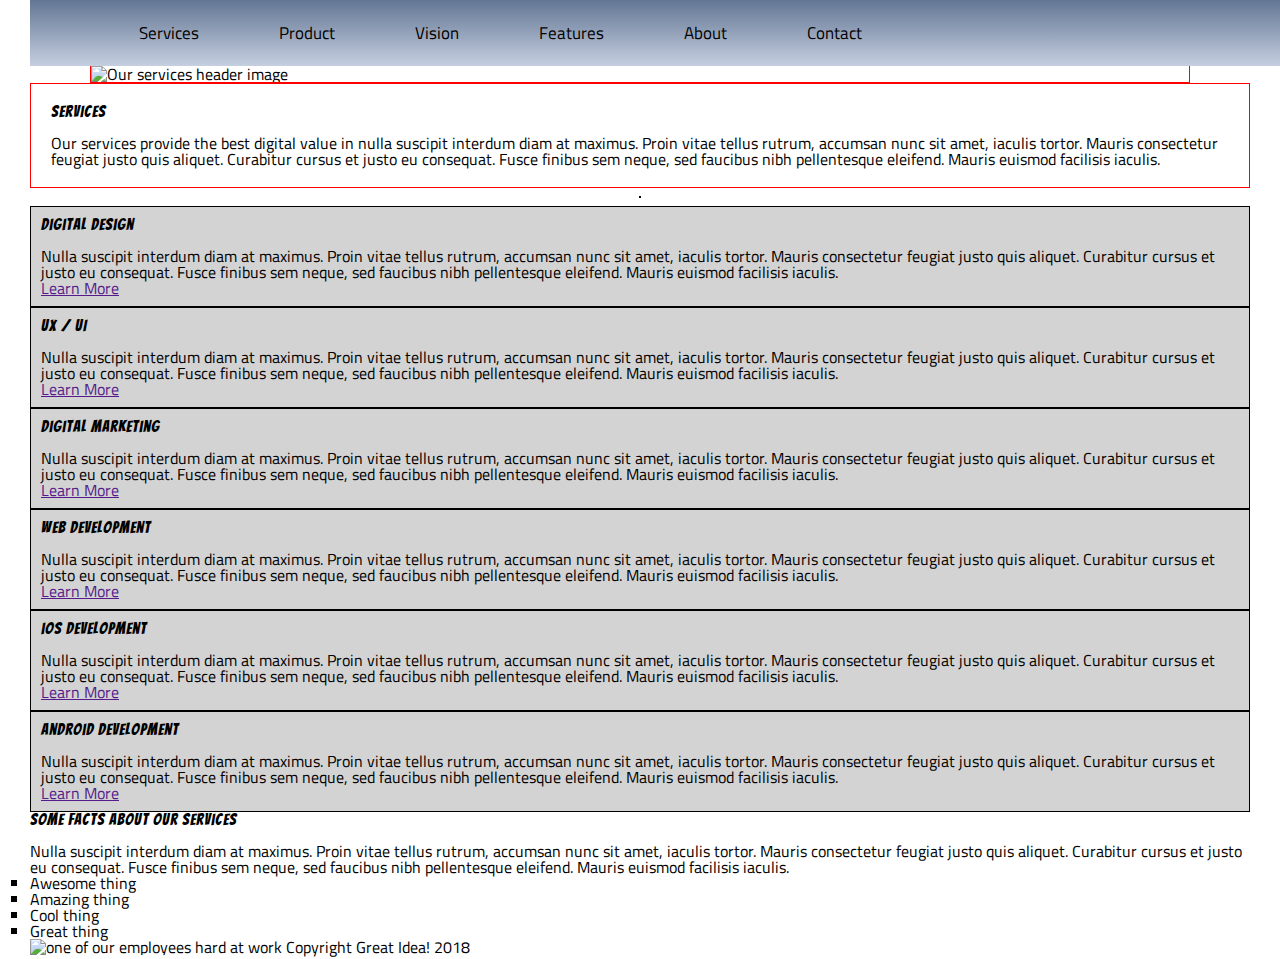
==== great-idea/services.html @ d4d42437 "Started on services page, still needs work" ====
<!doctype html>

<html lang="en">
<head>
  <meta charset="utf-8">

  <title>Great Idea!</title>
  <link href="https://fonts.googleapis.com/css?family=Karla" rel="stylesheet">
  <link rel="stylesheet" href="css/index.css">
  <link rel="stylesheet" href="https://cdnjs.cloudflare.com/ajax/libs/font-awesome/4.7.0/css/font-awesome.min.css">
  <link href="https://fonts.googleapis.com/css?family=Bangers|Titillium+Web" rel="stylesheet">
  <link rel="stylesheet" href="css/index.css">
  <link rel="stylesheet" href="css/services.css">

  <!--[if lt IE 9]>
    <script src="https://cdnjs.cloudflare.com/ajax/libs/html5shiv/3.7.3/html5shiv.js"></script>
  <![endif]-->
</head>

<body>
<main>
  
    <!--START - Top nav code-->
    <div class="wrapper">
        <nav class="topnav">
          <ul>
            <li><a class="navItem grow" href="#services">Services</a></li>
            <li><a class="navItem grow" href="#product">Product</a></li>
            <li><a class="navItem grow" href="#vision">Vision</a></li>
            <li><a class="navItem grow" href="#features">Features</a></li>
            <li><a class="navItem grow" href="#about">About</a></li>
            <li><a class="navItem grow" href="#contact">Contact</a></li>   
          </ul>
            <ul>
                <a href="http://127.0.0.1:5500/great-idea/index.html"><li class="topRightLogo"></li></a>
              
            </ul>
        </nav>
        
        <nav id="topnavRD_close" class="topnavRD_closed">
            <ul>

            </ul>
              <ul>
                <a href="http://127.0.0.1:5500/great-idea/index.html"><li class="topRightLogo"></li></a>
              
                <li class="buttonRD">
                    <button onclick="myFunction()" class="bars grow " href="#navigation-main" aria-label="Skip to main navigation">
                        <i class="fa fa-bars fa-4x" aria-hidden="true"></i>
                    </button>
                </li>
                
              </ul>
          </nav>

          <nav id="topnavRD_open" class="topnavRD_open">
              <ul>
                <li><a class="navItem grow" href="http://127.0.0.1:5500/great-idea/services.html">Services</a></li>
                <li><a class="navItem grow" href="#product">Product</a></li>
                <li><a class="navItem grow" href="#vision">Vision</a></li>
                <li><a class="navItem grow" href="#features">Features</a></li>
                <li><a class="navItem grow" href="#about">About</a></li>
                <li><a class="navItem grow" href="#contact">Contact</a></li>   
              </ul>
                <ul>
                  <li class="topRightLogo"></li>
                  <li class="buttonRD">
                      <button onclick="myFunction()" class="bars grow " href="#navigation-main" aria-label="Skip to main navigation">
                          <i class="fa fa-bars fa-4x" aria-hidden="true"></i>
                      </button>
                  </li>
                  
                </ul>
            </nav>
      </div>

      <script>
          function myFunction() {
            var x = document.getElementById("topnavRD_open");
            if (x.style.display === "none") {
              x.style.display = "flex";
            } else {
              x.style.display = "none";
            }
            
          }
  
        </script>
  <!-- END nav section -->
  <!-- START header section -->
  <header>
    
    <img class="services-header-img center" src="img/services-header.jpg" alt="Our services header image">
    <article class="myArticle">
        <h4>Services</h4>
        <p>Our services provide the best 
          digital value in nulla suscipit interdum diam at maximus. 
          Proin vitae tellus rutrum, accumsan nunc sit amet, iaculis 
          tortor. Mauris consectetur feugiat justo quis aliquet. 
          Curabitur cursus et justo eu consequat. Fusce finibus sem 
          neque, sed faucibus nibh pellentesque eleifend. Mauris 
          euismod facilisis iaculis.
        </p>
    </article>
    <hr class="myhr">
  </header>
  <!-- END header section -->
  
  <section class="gridContainer">
      
    <article class="card">
      <h4>Digital Design</h4>
      <p>
          Nulla suscipit interdum diam at maximus. Proin vitae tellus rutrum, accumsan nunc sit amet, iaculis tortor. Mauris consectetur feugiat justo quis aliquet. Curabitur cursus et justo eu consequat. Fusce finibus sem neque, sed faucibus nibh pellentesque
          eleifend. Mauris euismod facilisis iaculis.
      </p>
      <a class="myBtn" href="">Learn More</a>
    </article>
    
    <article class="card">
      <h4>UX / UI</h4>
      <p>
        Nulla suscipit interdum diam at maximus. Proin vitae tellus rutrum, accumsan nunc sit amet, iaculis tortor. Mauris consectetur feugiat justo quis aliquet. Curabitur cursus et justo eu consequat. Fusce finibus sem neque, sed faucibus nibh pellentesque
        eleifend. Mauris euismod facilisis iaculis.
      </p>   
      <a class="myBtn" href="">Learn More</a>
    </article>
  
    <article class="card">
      <h4>Digital Marketing</h4> 
      <p>
        Nulla suscipit interdum diam at maximus. Proin vitae tellus rutrum, accumsan nunc sit amet, iaculis tortor. Mauris consectetur feugiat justo quis aliquet. Curabitur cursus et justo eu consequat. Fusce finibus sem neque, sed faucibus nibh pellentesque
        eleifend. Mauris euismod facilisis iaculis.
      </p>
      <a class="myBtn" href="">Learn More</a>
    </article>
    
    <article class="card">
      <h4>Web Development</h4>
      <p>
          Nulla suscipit interdum diam at maximus. Proin vitae tellus rutrum, accumsan nunc sit amet, iaculis tortor. Mauris consectetur feugiat justo quis aliquet. Curabitur cursus et justo eu consequat. Fusce finibus sem neque, sed faucibus nibh pellentesque
          eleifend. Mauris euismod facilisis iaculis.
      </p>
      <a class="myBtn" href="">Learn More</a>
    </article>
    
    <article class="card">
        <h4>iOS Development</h4>
        <p>
            Nulla suscipit interdum diam at maximus. Proin vitae tellus rutrum, accumsan nunc sit amet, iaculis tortor. Mauris consectetur feugiat justo quis aliquet. Curabitur cursus et justo eu consequat. Fusce finibus sem neque, sed faucibus nibh pellentesque
            eleifend. Mauris euismod facilisis iaculis.
        </p> 
      <a class="myBtn" href="">Learn More</a>
    </article>
    
    <article class="card">
      <h4>Android Development</h4>
      <p>
          Nulla suscipit interdum diam at maximus. Proin vitae tellus rutrum, accumsan nunc sit amet, iaculis tortor. Mauris consectetur feugiat justo quis aliquet. Curabitur cursus et justo eu consequat. Fusce finibus sem neque, sed faucibus nibh pellentesque
          eleifend. Mauris euismod facilisis iaculis.
      </p>  
      <a class="myBtn" href="">Learn More</a>
    </article>
  </section>

  <footer>
    <article>
      <h4>Some Facts About Our Services</h4>

      <p>
          Nulla suscipit interdum diam at maximus. Proin vitae tellus rutrum, accumsan nunc sit amet, iaculis tortor. Mauris consectetur feugiat justo quis aliquet. Curabitur cursus et justo eu consequat. Fusce finibus sem neque, sed faucibus nibh pellentesque
          eleifend. Mauris euismod facilisis iaculis.
      </p>
    </article>
    <ul>
      <li>Awesome thing</li>
      <li>Amazing thing</li>
      <li>Cool thing</li>
      <li>Great thing</li>
    </ul>

    <img class="services-info-img" src="img/services-info.png" alt="one of our employees hard at work">

    Copyright Great Idea! 2018
  </footer>
</main>
</body>

</html>
---- great-idea/css/index.css ----
/* http://meyerweb.com/eric/tools/css/reset/ 
   v2.0 | 20110126
   License: none (public domain)
*/

html, body, div, span, applet, object, iframe,
h1, h2, h3, h4, h5, h6, p, blockquote, pre,
a, abbr, acronym, address, big, cite, code,
del, dfn, em, img, ins, kbd, q, s, samp,
small, strike, strong, sub, sup, tt, var,
b, u, i, center,
dl, dt, dd, ol, ul, li,
fieldset, form, label, legend,
table, caption, tbody, tfoot, thead, tr, th, td,
article, aside, canvas, details, embed, 
figure, figcaption, footer, header, hgroup, 
menu, nav, output, ruby, section, summary,
time, mark, audio, video {
	margin: 0;
	padding: 0;
	border: 0;
	font-size: 100%;
	font: inherit;
	vertical-align: baseline;
}
/* HTML5 display-role reset for older browsers */
article, aside, details, figcaption, figure, 
footer, header, hgroup, menu, nav, section {
	display: block;
}
body {
	line-height: 1;
}
ol, ul {
	list-style: none;
}
blockquote, q {
	quotes: none;
}
blockquote:before, blockquote:after,
q:before, q:after {
	content: '';
	content: none;
}
table {
	border-collapse: collapse;
	border-spacing: 0;
}

/* Set every element's box-sizing to border-box */
* {
    box-sizing: border-box;
}

html, body {
    height: 100%;
    font-family: 'Titillium Web', sans-serif;
}

h1, h2, h3, h4, h5 {
    font-family: 'Bangers', cursive;
    letter-spacing: 1px;
    margin-bottom: 15px;
}

/* Copy and paste your work from yesterday here and start to refactor into flexbox */



.mainContainer{
	margin-left:70px;
	margin-right:70px;
	
}

/* START - Top Nav CSS */

.wrapper nav{
	width: 100%;
	position: fixed;
	color: black;

  }

  /* menu base styles */
  
  nav{
	background-image: -o-linear-gradient(bottom, #637694 0%, #C5CFE0 100%);
	background-image: -moz-linear-gradient(bottom, #637694 0%, #C5CFE0 100%);
	background-image: -webkit-linear-gradient(bottom, #637694 0%, #C5CFE0 100%);
	background-image: -ms-linear-gradient(bottom, #637694 0%, #C5CFE0 100%);
	background-image: linear-gradient(to bottom, #637694 0%, #C5CFE0 100%);
	
	display: flex;
	flex-flow: row wrap;
	align-items: center;
	justify-content: space-around;
	flex-grow: 1;
  }
  
  nav ul{
	justify-content: space-around;
	flex-wrap: wrap;
	list-style-type: none;
	padding: 0;
  }
  
  nav a{
	text-decoration: none;
	text-align: center;
	color: black;
	display: block;
	padding: 10px;
  }
  
  nav a:hover{

  }

  .buttonRD button{
	all: unset;
	
	
  }

  .buttonRD{
	margin: 0 auto;
	/* doesn't work = align-content: center;*/
	margin-left: 50px;
	
	}
	
	.topnavRD_closed{
		display: flex;
	}

/* START - media queries */
@media screen and (max-width: 768px){
	nav{
		justify-content: center;
		
	}

	.topRightLogo{
		display: flex;
	}
	.topnav{
		display: none;
	}

	.topnavRD_open{
		display: none;
	}

}
@media screen and (min-width: 768px){
	nav ul{
		display: flex;
		justify-content: space-around;
		
	}

	nav li{
		/*flex: 1 1 0;*/
		height: 100%;
		flex: 0 0 100px;
	}

	nav{
		
	}

	.topRightLogo{
		display: flex;
	}

	.topnavRD_open{
		display: none;
	}

	.topnavRD_closed{
		display: none;
	}

	.logo-right{
		margin-right: 30px;
	}
	
}

@media screen and (max-width: 944px){
	.topSection{
		display: flex;
		
		flex-direction: column;	
		
	}
	.slogan{
		
		align-self: center;
		min-width: 256px;
	}
	.logo-right{
		
		align-self: center;
		width: 397px;
		margin-right: 0px;
		min-width: 382px;
	}
	.circle{
		margin-left: 0px;
	}

	.midSection{
		flex-direction: column;
	}
	.topSectionLeft{
		align-self: center;
		justify-self: center;
		min-width: 500px;
		padding: 0;
		
	}

	.topSectionRight{
		align-self: center;
		justify-self: center;
		min-width: 500px;
		padding: 0;
	}

	.botMainSection{
		display: flexbox;
		flex-direction: column;
	}

	.botSectionLeft{
		align-self: center;
		
		min-width: 500px;
	}

	.botSectionCenter{
		margin: auto;
		
		min-width: 500px;
	}

	.botSectionRight{
		align-self: center;
		
		min-width: 500px;
	}

}
/* END - media queries */

.topnav{
	
}

.topnav a {
	color: black;
	text-align: center;
	text-decoration: none;
	font-size: 17px;
	margin-top: 10px;
}

.topnav a:hover {
	color: black;
}

.topnav a.active {
	color: white;
}

.navItem{
	padding-bottom: 20px;
	margin: 0 30px 0 30px;
}

.topRightLogo{
	background-image: url("../img/logo.png");
  	background-repeat: no-repeat;
  	background-position: center;
  	z-index: 20;
	
    width: 183px;
	height: 36px;
	flex: 1 1 0;
	justify-content: space-evenly;
	
	
}

.grow { transition: all .2s ease-in-out; }
.grow:hover { transform: scale(1.5); }

/* END - Top Nav CSS */


/* START - CSS for positioning the slogan and start button     */
.topSection{
	padding-top: 60px;
	margin-left: 0px;
	display: flex;
	justify-content: space-around;
}

.slogan{
	text-align: center;
	font-size: 60px;
	margin-top: 100px;
	
	width: 175px;
	flex:1;
}

.sloganFine{
	
	padding-left: 0px;
	padding-top: 20px;
	
}

.startbutton{
	width: 150px;
	height: 20px;
	margin-left: 0px;
	box-sizing: border-box;
}

.blockText{
	margin-left: auto;
	margin-right: auto;
	width: 4em;
	text-align: center;
}
/* END - CSS for positioning the slogan and start button */

/* START - css for positioning the circle logo */
.logo-right{
	margin-top: 40px;

	background-image: url("../img/header-img.png");
	background-repeat: no-repeat;
	background-position: right top;
	width: 379px;
	height: 379px;
	
  flex: 1 auto;
	
}

.circle {
	border-radius: 50px;
	
	
}
/* END - css for positioning the circle logo */




hr{
	border: 1px solid black;
} 

.midSection{
	width: 100%;
	height: 100%;
	display: flex;
}

.topSectionLeft{
	width: 49%;
	padding: 10px;	
		
}

.topSectionRight{
	width: 50%;
	padding: 10px;
		
}

.botMainSection{
	display: flex;
}

.botSectionLeft{
	width:33%;
	padding-top:10px;
	padding-left:10px;
	padding-right:10px;
	padding-bottom: 15px;
	flex: 1 0 auto;
}
.botSectionCenter{
	width:33%;
	padding-top:10px;
	padding-left:10px;
	padding-right:10px;
	padding-bottom: 15px;
	margin: auto;
	flex: 1 0 auto;
}
.botSectionRight{
	width:33%;
	padding-top:10px;
	padding-left:10px;
	padding-right:10px;
	padding-bottom: 15px;
	flex: 1 0 auto;
}



.img-center{
	background-image: url("../img/mid-page-accent.jpg");
  	background-repeat: no-repeat;
  	background-position: center;	
	display: inline-block;
    width: 100%;
    height: 182px; 
}

.bottomSpace{
	height: 800px;
}
---- great-idea/css/index.css ----
/* http://meyerweb.com/eric/tools/css/reset/ 
   v2.0 | 20110126
   License: none (public domain)
*/

html, body, div, span, applet, object, iframe,
h1, h2, h3, h4, h5, h6, p, blockquote, pre,
a, abbr, acronym, address, big, cite, code,
del, dfn, em, img, ins, kbd, q, s, samp,
small, strike, strong, sub, sup, tt, var,
b, u, i, center,
dl, dt, dd, ol, ul, li,
fieldset, form, label, legend,
table, caption, tbody, tfoot, thead, tr, th, td,
article, aside, canvas, details, embed, 
figure, figcaption, footer, header, hgroup, 
menu, nav, output, ruby, section, summary,
time, mark, audio, video {
	margin: 0;
	padding: 0;
	border: 0;
	font-size: 100%;
	font: inherit;
	vertical-align: baseline;
}
/* HTML5 display-role reset for older browsers */
article, aside, details, figcaption, figure, 
footer, header, hgroup, menu, nav, section {
	display: block;
}
body {
	line-height: 1;
}
ol, ul {
	list-style: none;
}
blockquote, q {
	quotes: none;
}
blockquote:before, blockquote:after,
q:before, q:after {
	content: '';
	content: none;
}
table {
	border-collapse: collapse;
	border-spacing: 0;
}

/* Set every element's box-sizing to border-box */
* {
    box-sizing: border-box;
}

html, body {
    height: 100%;
    font-family: 'Titillium Web', sans-serif;
}

h1, h2, h3, h4, h5 {
    font-family: 'Bangers', cursive;
    letter-spacing: 1px;
    margin-bottom: 15px;
}

/* Copy and paste your work from yesterday here and start to refactor into flexbox */



.mainContainer{
	margin-left:70px;
	margin-right:70px;
	
}

/* START - Top Nav CSS */

.wrapper nav{
	width: 100%;
	position: fixed;
	color: black;

  }

  /* menu base styles */
  
  nav{
	background-image: -o-linear-gradient(bottom, #637694 0%, #C5CFE0 100%);
	background-image: -moz-linear-gradient(bottom, #637694 0%, #C5CFE0 100%);
	background-image: -webkit-linear-gradient(bottom, #637694 0%, #C5CFE0 100%);
	background-image: -ms-linear-gradient(bottom, #637694 0%, #C5CFE0 100%);
	background-image: linear-gradient(to bottom, #637694 0%, #C5CFE0 100%);
	
	display: flex;
	flex-flow: row wrap;
	align-items: center;
	justify-content: space-around;
	flex-grow: 1;
  }
  
  nav ul{
	justify-content: space-around;
	flex-wrap: wrap;
	list-style-type: none;
	padding: 0;
  }
  
  nav a{
	text-decoration: none;
	text-align: center;
	color: black;
	display: block;
	padding: 10px;
  }
  
  nav a:hover{

  }

  .buttonRD button{
	all: unset;
	
	
  }

  .buttonRD{
	margin: 0 auto;
	/* doesn't work = align-content: center;*/
	margin-left: 50px;
	
	}
	
	.topnavRD_closed{
		display: flex;
	}

/* START - media queries */
@media screen and (max-width: 768px){
	nav{
		justify-content: center;
		
	}

	.topRightLogo{
		display: flex;
	}
	.topnav{
		display: none;
	}

	.topnavRD_open{
		display: none;
	}

}
@media screen and (min-width: 768px){
	nav ul{
		display: flex;
		justify-content: space-around;
		
	}

	nav li{
		/*flex: 1 1 0;*/
		height: 100%;
		flex: 0 0 100px;
	}

	nav{
		
	}

	.topRightLogo{
		display: flex;
	}

	.topnavRD_open{
		display: none;
	}

	.topnavRD_closed{
		display: none;
	}

	.logo-right{
		margin-right: 30px;
	}
	
}

@media screen and (max-width: 944px){
	.topSection{
		display: flex;
		
		flex-direction: column;	
		
	}
	.slogan{
		
		align-self: center;
		min-width: 256px;
	}
	.logo-right{
		
		align-self: center;
		width: 397px;
		margin-right: 0px;
		min-width: 382px;
	}
	.circle{
		margin-left: 0px;
	}

	.midSection{
		flex-direction: column;
	}
	.topSectionLeft{
		align-self: center;
		justify-self: center;
		min-width: 500px;
		padding: 0;
		
	}

	.topSectionRight{
		align-self: center;
		justify-self: center;
		min-width: 500px;
		padding: 0;
	}

	.botMainSection{
		display: flexbox;
		flex-direction: column;
	}

	.botSectionLeft{
		align-self: center;
		
		min-width: 500px;
	}

	.botSectionCenter{
		margin: auto;
		
		min-width: 500px;
	}

	.botSectionRight{
		align-self: center;
		
		min-width: 500px;
	}

}
/* END - media queries */

.topnav{
	
}

.topnav a {
	color: black;
	text-align: center;
	text-decoration: none;
	font-size: 17px;
	margin-top: 10px;
}

.topnav a:hover {
	color: black;
}

.topnav a.active {
	color: white;
}

.navItem{
	padding-bottom: 20px;
	margin: 0 30px 0 30px;
}

.topRightLogo{
	background-image: url("../img/logo.png");
  	background-repeat: no-repeat;
  	background-position: center;
  	z-index: 20;
	
    width: 183px;
	height: 36px;
	flex: 1 1 0;
	justify-content: space-evenly;
	
	
}

.grow { transition: all .2s ease-in-out; }
.grow:hover { transform: scale(1.5); }

/* END - Top Nav CSS */


/* START - CSS for positioning the slogan and start button     */
.topSection{
	padding-top: 60px;
	margin-left: 0px;
	display: flex;
	justify-content: space-around;
}

.slogan{
	text-align: center;
	font-size: 60px;
	margin-top: 100px;
	
	width: 175px;
	flex:1;
}

.sloganFine{
	
	padding-left: 0px;
	padding-top: 20px;
	
}

.startbutton{
	width: 150px;
	height: 20px;
	margin-left: 0px;
	box-sizing: border-box;
}

.blockText{
	margin-left: auto;
	margin-right: auto;
	width: 4em;
	text-align: center;
}
/* END - CSS for positioning the slogan and start button */

/* START - css for positioning the circle logo */
.logo-right{
	margin-top: 40px;

	background-image: url("../img/header-img.png");
	background-repeat: no-repeat;
	background-position: right top;
	width: 379px;
	height: 379px;
	
  flex: 1 auto;
	
}

.circle {
	border-radius: 50px;
	
	
}
/* END - css for positioning the circle logo */




hr{
	border: 1px solid black;
} 

.midSection{
	width: 100%;
	height: 100%;
	display: flex;
}

.topSectionLeft{
	width: 49%;
	padding: 10px;	
		
}

.topSectionRight{
	width: 50%;
	padding: 10px;
		
}

.botMainSection{
	display: flex;
}

.botSectionLeft{
	width:33%;
	padding-top:10px;
	padding-left:10px;
	padding-right:10px;
	padding-bottom: 15px;
	flex: 1 0 auto;
}
.botSectionCenter{
	width:33%;
	padding-top:10px;
	padding-left:10px;
	padding-right:10px;
	padding-bottom: 15px;
	margin: auto;
	flex: 1 0 auto;
}
.botSectionRight{
	width:33%;
	padding-top:10px;
	padding-left:10px;
	padding-right:10px;
	padding-bottom: 15px;
	flex: 1 0 auto;
}



.img-center{
	background-image: url("../img/mid-page-accent.jpg");
  	background-repeat: no-repeat;
  	background-position: center;	
	display: inline-block;
    width: 100%;
    height: 182px; 
}

.bottomSpace{
	height: 800px;
}
---- great-idea/css/services.css ----
main{
    margin-left: 30px;
    margin-right: 30px;
}

.center{
    padding-top: 0px;
    border: solid 1px red;
    margin: auto;
    width: 1100px;
    
}

header{
    display: flex;
    padding-top: 65px;
    flex-direction: column;
}

.myArticle{
    padding: 20px;
    border: solid 1px red;
}

.gridContainer{
    display: flex;
    justify-content: space-between;
    flex-flow: row wrap;
}

.card{
    border: solid 1px black;
    background-color: lightgray;
    padding: 10px;
}

.myhr{
    with: 100%;
}

footer li{
    list-style-type: square;
}
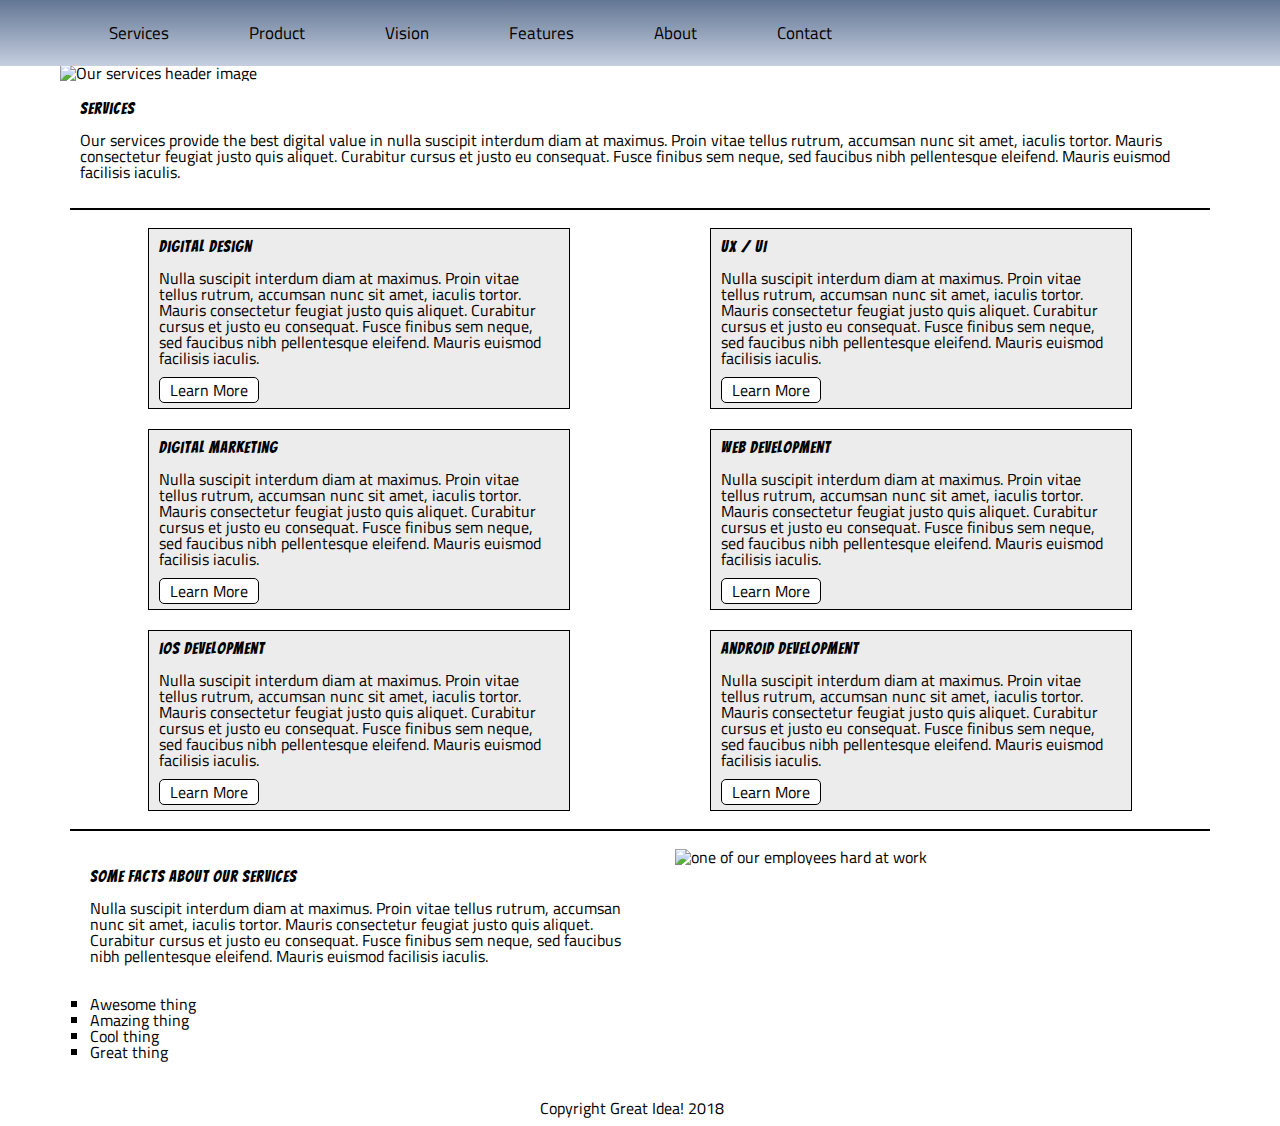
==== commit bcafe289: "Finally finished, final commit, learned a lot" ====
--- a/great-idea/services.html
+++ b/great-idea/services.html
@@ -32,7 +32,7 @@
             <li><a class="navItem grow" href="#contact">Contact</a></li>   
           </ul>
             <ul>
-                <a href="http://127.0.0.1:5500/great-idea/index.html"><li class="topRightLogo"></li></a>
+                <a href="index.html"><li class="topRightLogo"></li></a>
               
             </ul>
         </nav>
@@ -42,7 +42,7 @@
 
             </ul>
               <ul>
-                <a href="http://127.0.0.1:5500/great-idea/index.html"><li class="topRightLogo"></li></a>
+                <a href="index.html"><li class="topRightLogo"></li></a>
               
                 <li class="buttonRD">
                     <button onclick="myFunction()" class="bars grow " href="#navigation-main" aria-label="Skip to main navigation">
@@ -55,7 +55,7 @@
 
           <nav id="topnavRD_open" class="topnavRD_open">
               <ul>
-                <li><a class="navItem grow" href="http://127.0.0.1:5500/great-idea/services.html">Services</a></li>
+                <li><a class="navItem grow" href="services.html">Services</a></li>
                 <li><a class="navItem grow" href="#product">Product</a></li>
                 <li><a class="navItem grow" href="#vision">Vision</a></li>
                 <li><a class="navItem grow" href="#features">Features</a></li>
@@ -88,7 +88,7 @@
         </script>
   <!-- END nav section -->
   <!-- START header section -->
-  <header>
+  <header class="baseDocMargin">
     
     <img class="services-header-img center" src="img/services-header.jpg" alt="Our services header image">
     <article class="myArticle">
@@ -102,87 +102,105 @@
           euismod facilisis iaculis.
         </p>
     </article>
-    <hr class="myhr">
+    
   </header>
   <!-- END header section -->
-  
-  <section class="gridContainer">
+  <hr class="myhr">
+
+  <!-- Here in this flex layout there is a main container with default flex layout, 
+    it holds two containers , each in flex column layout. -->
+  
+    <section class="flexContainer baseDocMargin">             <!--Main flex container for grid like card layout-->
+    <section class="flexColumnContainer flexItem leftMainColumn">       <!--First of two flex column layout-->
+      <article class="card twoColFlexItem defaultFlexMargin defaultFlexPadding">
+        <h4>Digital Design</h4>
+        <p>
+            Nulla suscipit interdum diam at maximus. Proin vitae tellus rutrum, accumsan nunc sit amet, iaculis tortor. Mauris consectetur feugiat justo quis aliquet. Curabitur cursus et justo eu consequat. Fusce finibus sem neque, sed faucibus nibh pellentesque
+            eleifend. Mauris euismod facilisis iaculis.
+        </p>
+        <br>
+        <a class="myBtn" href="">Learn More</a>
+      </article>
       
-    <article class="card">
-      <h4>Digital Design</h4>
+      <article class="card twoColFlexItem defaultFlexMargin defaultFlexPadding">
+          <h4>Digital Marketing</h4> 
+          <p>
+            Nulla suscipit interdum diam at maximus. Proin vitae tellus rutrum, accumsan nunc sit amet, iaculis tortor. Mauris consectetur feugiat justo quis aliquet. Curabitur cursus et justo eu consequat. Fusce finibus sem neque, sed faucibus nibh pellentesque
+            eleifend. Mauris euismod facilisis iaculis.
+          </p>
+          <br>
+          <a class="myBtn" href="">Learn More</a>
+        </article>
+
+        <article class="card twoColFlexItem defaultFlexMargin defaultFlexPadding">
+            <h4>iOS Development</h4>
+            <p>
+                Nulla suscipit interdum diam at maximus. Proin vitae tellus rutrum, accumsan nunc sit amet, iaculis tortor. Mauris consectetur feugiat justo quis aliquet. Curabitur cursus et justo eu consequat. Fusce finibus sem neque, sed faucibus nibh pellentesque
+                eleifend. Mauris euismod facilisis iaculis.
+            </p> 
+            <br>
+          <a class="myBtn" href="">Learn More</a>
+        </article>
+    </section>          <!--First of two flex column layout-->
+    
+    <section class="flexColumnContainer flexItem rightMainColumn">         <!--Second of two flex column layout-->
+      <article class="card twoColFlexItem defaultFlexMargin defaultFlexPadding">
+          <h4>UX / UI</h4>
+          <p>
+            Nulla suscipit interdum diam at maximus. Proin vitae tellus rutrum, accumsan nunc sit amet, iaculis tortor. Mauris consectetur feugiat justo quis aliquet. Curabitur cursus et justo eu consequat. Fusce finibus sem neque, sed faucibus nibh pellentesque
+            eleifend. Mauris euismod facilisis iaculis.
+          </p> 
+          <br>  
+          <a class="myBtn" href="">Learn More</a>
+        </article>
+      
+      <article class="card twoColFlexItem defaultFlexMargin defaultFlexPadding">
+        <h4>Web Development</h4>
+        <p>
+            Nulla suscipit interdum diam at maximus. Proin vitae tellus rutrum, accumsan nunc sit amet, iaculis tortor. Mauris consectetur feugiat justo quis aliquet. Curabitur cursus et justo eu consequat. Fusce finibus sem neque, sed faucibus nibh pellentesque
+            eleifend. Mauris euismod facilisis iaculis.
+        </p>
+        <br>
+        <a class="myBtn" href="">Learn More</a>
+      </article>
+      
+      <article class="card twoColFlexItem defaultFlexMargin defaultFlexPadding">
+        <h4>Android Development</h4>
+        <p>
+            Nulla suscipit interdum diam at maximus. Proin vitae tellus rutrum, accumsan nunc sit amet, iaculis tortor. Mauris consectetur feugiat justo quis aliquet. Curabitur cursus et justo eu consequat. Fusce finibus sem neque, sed faucibus nibh pellentesque
+            eleifend. Mauris euismod facilisis iaculis.
+        </p>  
+        <br>
+        <a class="myBtn" href="">Learn More</a>
+      </article>
+    </section>          <!--Second of two flex column layout-->
+  </section>          <!--Main flex container for grid like card layout-->
+    
+  <hr class="myhr">
+  <footer class="flexContainer baseDocMargin">
+    <article class="myArticle flexItem defaultFlexPadding flexLeftTest">
+      <h4>Some Facts About Our Services</h4>
+
       <p>
           Nulla suscipit interdum diam at maximus. Proin vitae tellus rutrum, accumsan nunc sit amet, iaculis tortor. Mauris consectetur feugiat justo quis aliquet. Curabitur cursus et justo eu consequat. Fusce finibus sem neque, sed faucibus nibh pellentesque
           eleifend. Mauris euismod facilisis iaculis.
       </p>
-      <a class="myBtn" href="">Learn More</a>
-    </article>
-    
-    <article class="card">
-      <h4>UX / UI</h4>
-      <p>
-        Nulla suscipit interdum diam at maximus. Proin vitae tellus rutrum, accumsan nunc sit amet, iaculis tortor. Mauris consectetur feugiat justo quis aliquet. Curabitur cursus et justo eu consequat. Fusce finibus sem neque, sed faucibus nibh pellentesque
-        eleifend. Mauris euismod facilisis iaculis.
-      </p>   
-      <a class="myBtn" href="">Learn More</a>
-    </article>
-  
-    <article class="card">
-      <h4>Digital Marketing</h4> 
-      <p>
-        Nulla suscipit interdum diam at maximus. Proin vitae tellus rutrum, accumsan nunc sit amet, iaculis tortor. Mauris consectetur feugiat justo quis aliquet. Curabitur cursus et justo eu consequat. Fusce finibus sem neque, sed faucibus nibh pellentesque
-        eleifend. Mauris euismod facilisis iaculis.
-      </p>
-      <a class="myBtn" href="">Learn More</a>
-    </article>
-    
-    <article class="card">
-      <h4>Web Development</h4>
-      <p>
-          Nulla suscipit interdum diam at maximus. Proin vitae tellus rutrum, accumsan nunc sit amet, iaculis tortor. Mauris consectetur feugiat justo quis aliquet. Curabitur cursus et justo eu consequat. Fusce finibus sem neque, sed faucibus nibh pellentesque
-          eleifend. Mauris euismod facilisis iaculis.
-      </p>
-      <a class="myBtn" href="">Learn More</a>
-    </article>
-    
-    <article class="card">
-        <h4>iOS Development</h4>
-        <p>
-            Nulla suscipit interdum diam at maximus. Proin vitae tellus rutrum, accumsan nunc sit amet, iaculis tortor. Mauris consectetur feugiat justo quis aliquet. Curabitur cursus et justo eu consequat. Fusce finibus sem neque, sed faucibus nibh pellentesque
-            eleifend. Mauris euismod facilisis iaculis.
-        </p> 
-      <a class="myBtn" href="">Learn More</a>
-    </article>
-    
-    <article class="card">
-      <h4>Android Development</h4>
-      <p>
-          Nulla suscipit interdum diam at maximus. Proin vitae tellus rutrum, accumsan nunc sit amet, iaculis tortor. Mauris consectetur feugiat justo quis aliquet. Curabitur cursus et justo eu consequat. Fusce finibus sem neque, sed faucibus nibh pellentesque
-          eleifend. Mauris euismod facilisis iaculis.
-      </p>  
-      <a class="myBtn" href="">Learn More</a>
-    </article>
-  </section>
-
-  <footer>
-    <article>
-      <h4>Some Facts About Our Services</h4>
-
-      <p>
-          Nulla suscipit interdum diam at maximus. Proin vitae tellus rutrum, accumsan nunc sit amet, iaculis tortor. Mauris consectetur feugiat justo quis aliquet. Curabitur cursus et justo eu consequat. Fusce finibus sem neque, sed faucibus nibh pellentesque
-          eleifend. Mauris euismod facilisis iaculis.
-      </p>
-    </article>
+    <br><br>
     <ul>
       <li>Awesome thing</li>
       <li>Amazing thing</li>
       <li>Cool thing</li>
       <li>Great thing</li>
     </ul>
-
-    <img class="services-info-img" src="img/services-info.png" alt="one of our employees hard at work">
-
-    Copyright Great Idea! 2018
-  </footer>
+  </article>
+
+    <img class="services-info-img flexItem bottomRightPic" src="img/services-info.png" alt="one of our employees hard at work">
+
+    </footer>
+    <span class="flexContainer">
+      <p class="flexCenterTest">Copyright Great Idea! 2018</p>
+    </span>
+  
 </main>
 </body>
 
--- a/great-idea/css/services.css
+++ b/great-idea/css/services.css
@@ -1,14 +1,18 @@
 main{
-    margin-left: 30px;
-    margin-right: 30px;
+    
 }
 
-.center{
+.services-info-img{
     padding-top: 0px;
-    border: solid 1px red;
+   
     margin: auto;
-    width: 1100px;
+    align-self: flex-end;
     
+}
+
+.baseDocMargin{
+    margin-left: 60px;
+    margin-right: 60px;
 }
 
 header{
@@ -19,25 +23,147 @@
 
 .myArticle{
     padding: 20px;
-    border: solid 1px red;
+    
 }
-
-.gridContainer{
-    display: flex;
-    justify-content: space-between;
-    flex-flow: row wrap;
+article a{
+    text-decoration: none;
+    padding-left:10px;
+    padding-right:10px;
+    color: black;
 }
 
 .card{
     border: solid 1px black;
-    background-color: lightgray;
+    background-color: rgb(236, 236, 236);
     padding: 10px;
+    width: 75%;
+    align-self: center;
+    
 }
 
 .myhr{
-    with: 100%;
+    margin-left: 70px;
+    margin-right: 70px;
 }
 
 footer li{
     list-style-type: square;
-}+}
+
+/*==START===== Default Margin Classes =========*/
+.defaultFlexMargin{
+    margin: 40px 40px 40px 40px;
+}
+
+/*==END===== Default Margin Classes =========*/
+
+/*==START===== Default Padding Classes =========*/
+.defaultFlexPadding{
+    margin: 10px 10px 10px 10px;
+}
+
+/*==END===== Default Padding Classes =========*/
+
+/*==START===== Flex Classes ==========*/
+
+
+.flexContainer{ /*default flex container with wrapping items*/
+    display: flex;
+    justify-content: space-between;
+    flex-flow: row wrap;
+	max-width: 1400px;	
+}
+
+.flexColumnContainer{
+    display: flex;
+    flex-direction: column;    
+}
+
+.flexItem{
+    flex-wrap: wrap;
+    
+    
+}
+
+.twoColFlexItem{
+    flex-wrap: wrap;
+    
+    flex: 1 1; 
+}
+
+.flexCenterTest{
+    align-self: center;
+    margin: auto;
+    width: 200px;
+    margin-top: 10px;
+    margin-bottom: 10px;
+}
+
+.flexLeftTest{
+    align-self: flex-start;
+    
+    width: 45%;
+    margin-top: 10px;
+    margin-bottom: 10px;
+}
+
+.flexRightText{
+    align-self: flex-end;
+    
+    width: 45%;
+    margin-top: 10px;
+}
+
+.bottomRightPic{
+    align-self: flex-end;
+    
+    width: 45%;
+    margin-top: 10px;  
+    margin-left: 20px;
+    padding-right: 10px;
+}
+
+
+
+
+/*==END===== Flex Classes ==========*/
+
+
+.myBtn{
+    background-color: white;
+    border: solid 1px black;
+    border-radius: 5px;
+    margin-top: 10px;
+    margin-bottom: 10px;
+    width: 100px;
+    height: 40px;
+}
+
+.leftMainColumn{
+    margin-left: 18px;
+}
+
+.rightMainColumn{
+    margin-right: 18px;
+}
+
+/*==START===== Media Queries =====*/
+@media screen and (min-width: 767px){
+    .flexItem{
+        flex: 1;   
+    }
+
+    
+}
+
+@media screen and (max-width: 767px){
+    .leftMainColumn{
+        margin-left: 0px;
+    }
+    
+    .rightMainColumn{
+        margin-right: 0px;
+    }
+}
+
+/*==END===== Media Queries =====*/
